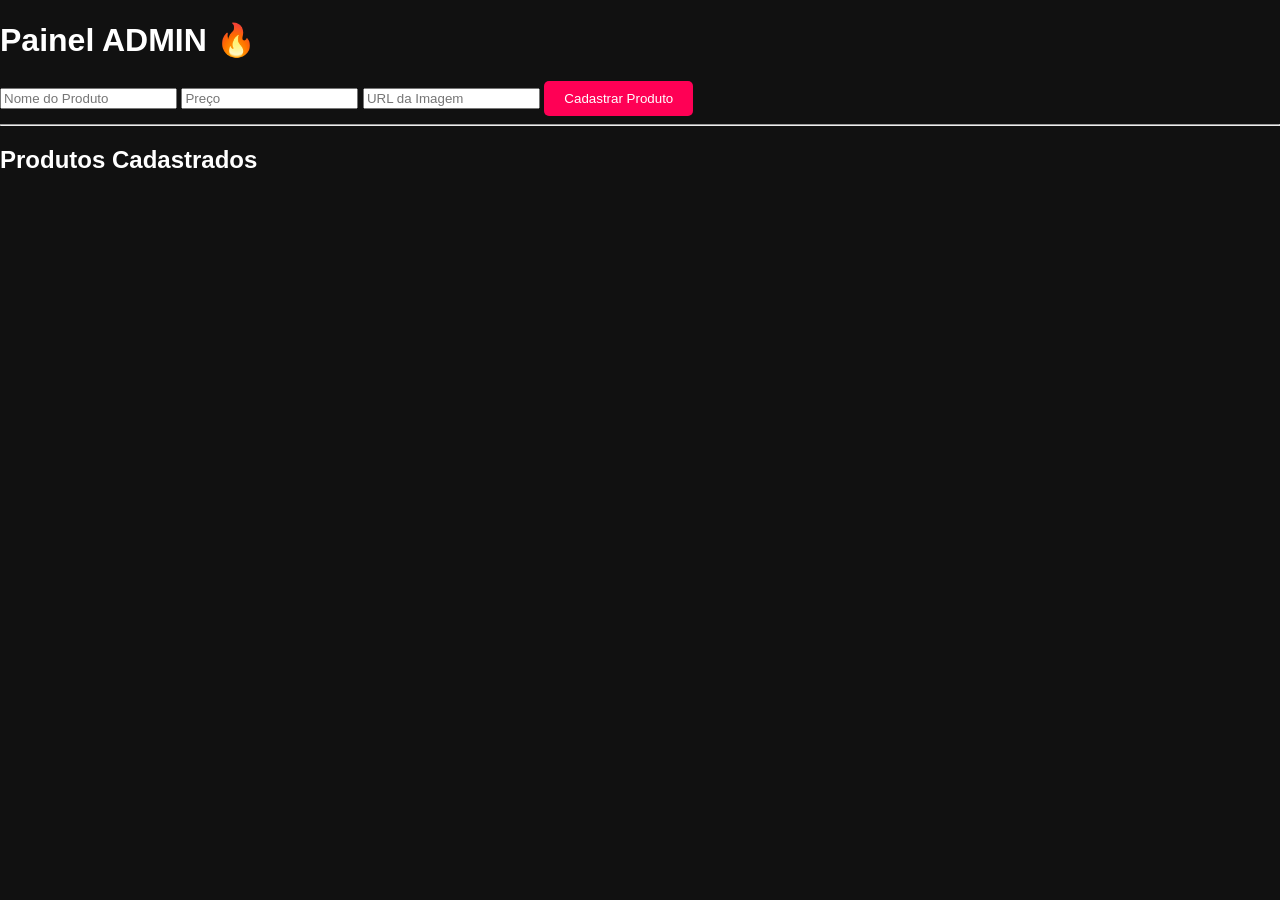
==== admin.html @ 4e3d32ca "Create admin.html" ====
<!DOCTYPE html>
<html lang="pt-br">
<head>
<meta charset="UTF-8">
<title>Painel Admin</title>
<link rel="stylesheet" href="style.css">
</head>

<body>

<h1>Painel ADMIN 🔥</h1>

<form id="formProduto">

<input type="text" id="nome" placeholder="Nome do Produto" required>

<input type="text" id="preco" placeholder="Preço" required>

<input type="text" id="imagem" placeholder="URL da Imagem" required>

<button type="submit">Cadastrar Produto</button>

</form>

<hr>

<h2>Produtos Cadastrados</h2>

<div id="listaProdutos"></div>

<script src="script.js"></script>

</body>
</html>
---- style.css ----
body{
margin:0;
font-family:Arial;
background:#111;
color:white;
}

header{
background:#000;
padding:15px;
display:flex;
justify-content:space-between;
align-items:center;
position:sticky;
top:0;
}

nav a{
color:white;
margin:10px;
text-decoration:none;
font-weight:bold;
}

.banner{
text-align:center;
padding:60px;
background:linear-gradient(45deg,#ff0055,#7b00ff);
}

.produtos{
display:flex;
flex-wrap:wrap;
justify-content:center;
padding:20px;
}

.produto{
background:#1b1b1b;
margin:15px;
padding:20px;
border-radius:10px;
text-align:center;
width:250px;
box-shadow:0 0 15px rgba(255,0,80,0.4);
transition:0.3s;
}

.produto:hover{
transform:scale(1.05);
}

button{
background:#ff0055;
border:none;
padding:10px 20px;
color:white;
cursor:pointer;
border-radius:5px;
}

footer{
background:#000;
text-align:center;
padding:20px;
margin-top:20px;
}
.topo{
background:#000;
display:flex;
justify-content:space-between;
align-items:center;
padding:15px;
position:sticky;
top:0;
z-index:1000;
}

.topo a:hover{
color:#ff0055;
}

.produto img{
width:100%;
border-radius:10px;
}
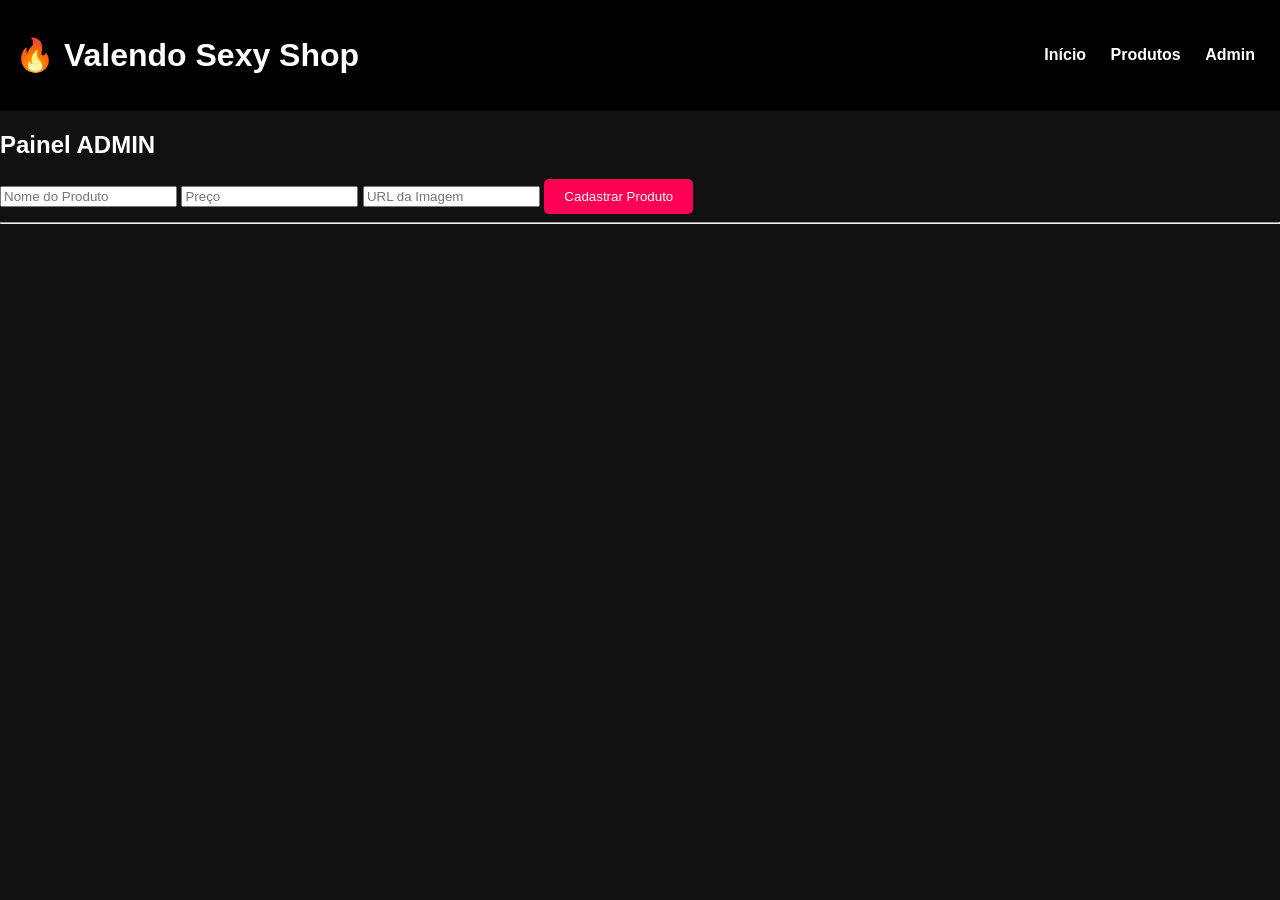
==== commit 626fb433: "Atualizar o admin.html" ====
--- a/admin.html
+++ b/admin.html
@@ -8,7 +8,16 @@
 
 <body>
 
-<h1>Painel ADMIN 🔥</h1>
+<header class="topo">
+<h1>🔥 Valendo Sexy Shop</h1>
+<nav>
+<a href="index.html">Início</a>
+<a href="produtos.html">Produtos</a>
+<a href="admin.html">Admin</a>
+</nav>
+</header>
+
+<h2>Painel ADMIN</h2>
 
 <form id="formProduto">
 
@@ -24,11 +33,9 @@
 
 <hr>
 
-<h2>Produtos Cadastrados</h2>
-
 <div id="listaProdutos"></div>
 
 <script src="script.js"></script>
 
 </body>
-</html>
+</html>
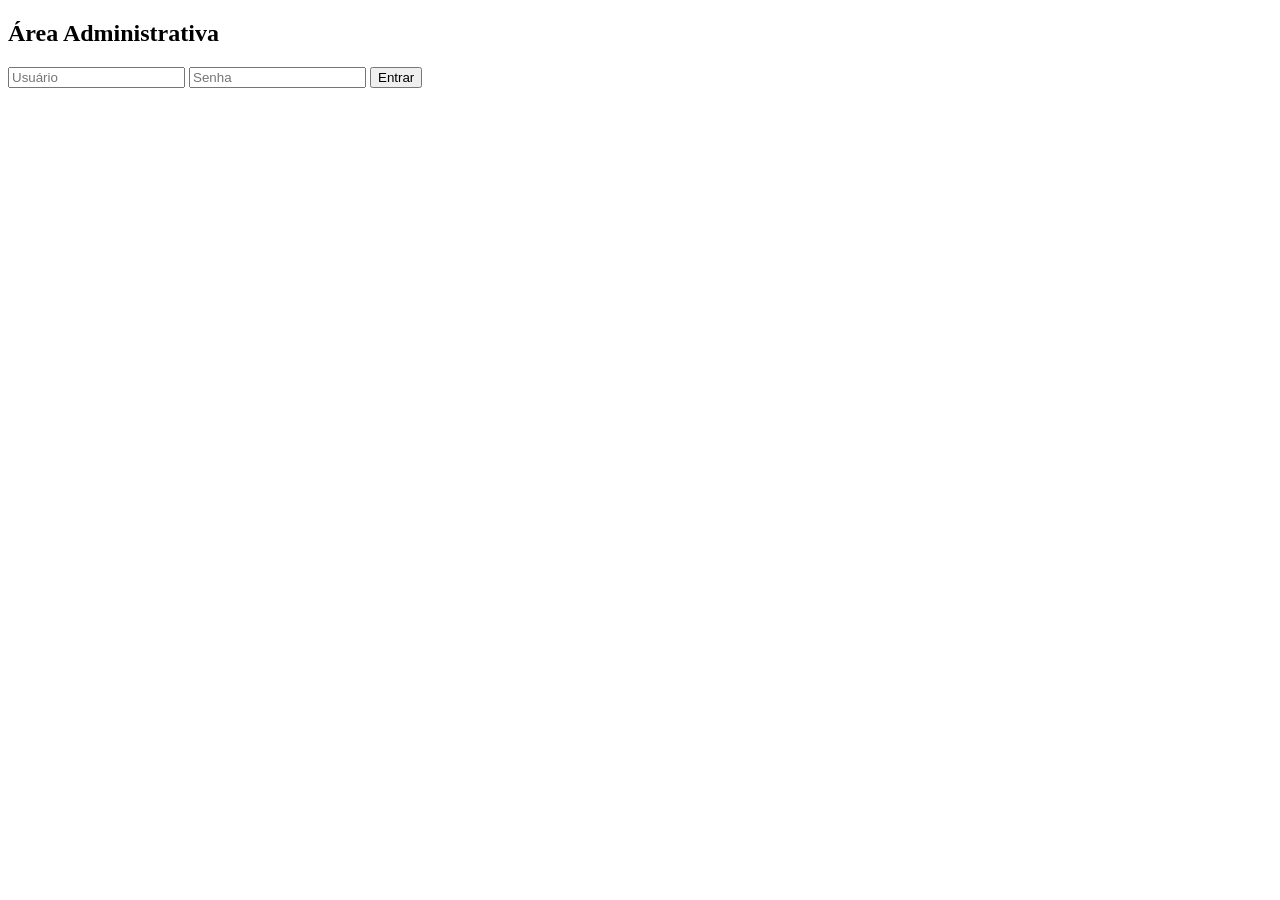
==== commit 221b074d: "Atualizar o admin.html" ====
--- a/admin.html
+++ b/admin.html
@@ -1,3 +1,8 @@
+<script>
+if(localStorage.getItem("admin") !== "logado"){
+    window.location.href="login.html";
+}
+</script>
 <!DOCTYPE html>
 <html lang="pt-br">
 <head>
